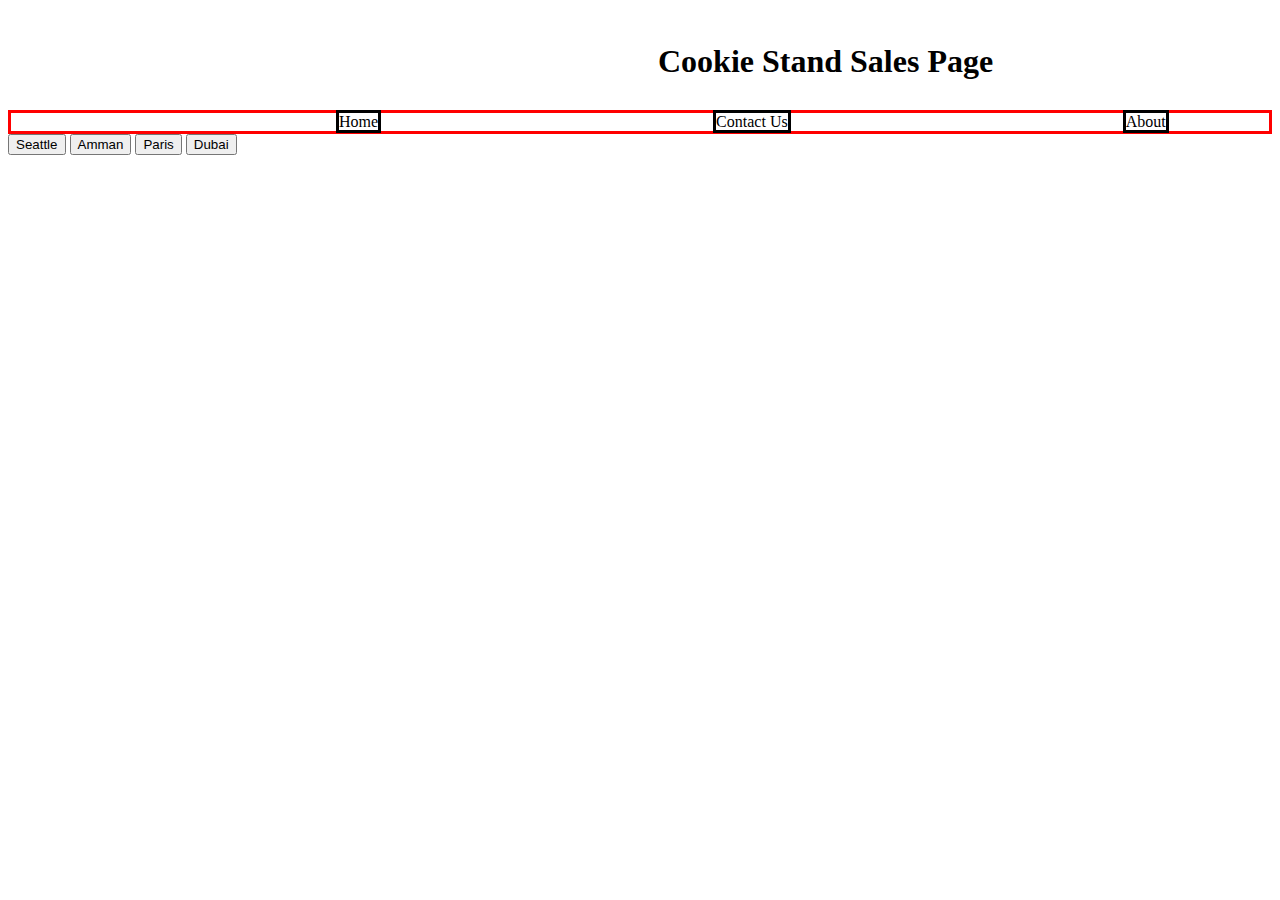
==== sales.html @ baf50143 "Merge pull request #1 from Ahyousef/lab06" ====
<!DOCTYPE html>
<html lang="en">
<head>
    <meta charset="UTF-8">
    <meta name="viewport" content="width=device-width, initial-scale=1.0">
    <title>Cookie Stand</title>
    <link rel="stylesheet" href="style.css">
</head>
<body>
    <header>
        <div>
            <img style="float: left;" width="300px" src="https://codefellows.github.io/code-201-guide/curriculum/class-06/lab/assets/salmon.png" alt="">
            <h1 class="title">Cookie Stand Sales Page</h1>
        </div>
        <nav>
            <li>Home</li>
            <li>Contact Us</li>
            <li>About</li>
        </nav>
    </header>
    <main>
        <button onclick="render(Seattle)">Seattle</button>
        <button onclick="render(Amman)">Amman</button>
        <button onclick="render(Paris)">Paris</button>
        <button onclick="render(Dubai)">Dubai</button>
        <div id="parent"></div>
    </main>
    <script src="app.js"></script>
</body>
</html>
---- style.css ----
.title {
    margin-left: 650px;
    margin-top: 0px;
    padding-top: 35px;
}

nav {
    border: red 3px solid;
    margin-top: 30px;
}

nav li{
    display: inline;
    border: 3px black solid;
    margin: 50px 3px 3px 325px;
}

main p {
    font-size: 100px;
    text-align: center;
}
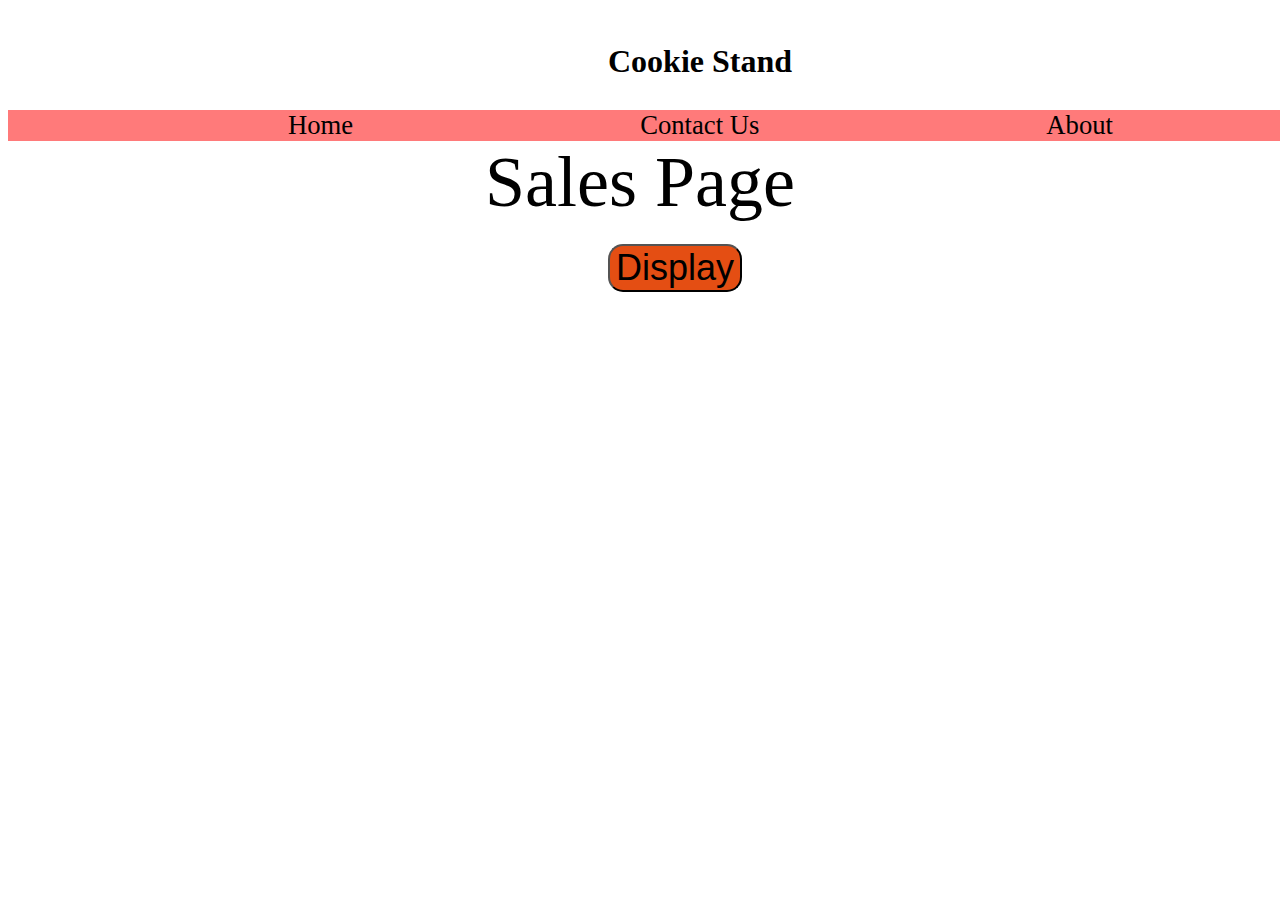
==== commit 972ea448: "Finished lab 06" ====
--- a/sales.html
+++ b/sales.html
@@ -10,7 +10,7 @@
     <header>
         <div>
             <img style="float: left;" width="300px" src="https://codefellows.github.io/code-201-guide/curriculum/class-06/lab/assets/salmon.png" alt="">
-            <h1 class="title">Cookie Stand Sales Page</h1>
+            <h1 class="title">Cookie Stand</h1>
         </div>
         <nav>
             <li>Home</li>
@@ -19,11 +19,10 @@
         </nav>
     </header>
     <main>
-        <button onclick="render(Seattle)">Seattle</button>
-        <button onclick="render(Amman)">Amman</button>
-        <button onclick="render(Paris)">Paris</button>
-        <button onclick="render(Dubai)">Dubai</button>
+        <p id="page">Sales Page</p>
+        <button onclick="displayAll()">Display</button>
         <div id="parent"></div>
+
     </main>
     <script src="app.js"></script>
 </body>
--- a/style.css
+++ b/style.css
@@ -1,21 +1,48 @@
 .title {
-    margin-left: 650px;
+    margin-left: 600px;
     margin-top: 0px;
     padding-top: 35px;
 }
 
 nav {
-    border: red 3px solid;
     margin-top: 30px;
+    background-color: rgba(255, 0, 0, 0.521);
 }
 
 nav li{
     display: inline;
-    border: 3px black solid;
-    margin: 50px 3px 3px 325px;
+    margin: 50px 3px 3px 280px;
+    font-size: 20pt;
 }
 
-main p {
-    font-size: 100px;
+header {
+    background-image: url("https://i.ytimg.com/vi/SpnJVwVVNO0/maxresdefault.jpg") ;
+    width: 1358px;
+    margin-left: 0px;
+}
+body{
+    background-image: url("https://wallpaper-house.com/data/out/10/wallpaper2you_373651.jpg");
+    background-position: center;
+    background-repeat: no-repeat;
+}
+#page {
+    font-size: 72px;
     text-align: center;
+    margin-top: 0px;
+    margin-bottom: 20px;
+}
+
+ul{
+    float: left;
+    background-color: rgba(43, 174, 184, 0.658);
+    margin-left: 40px;
+    width: 180px;
+
+}
+button{
+    font-size: 36px;
+    background-color: rgb(228, 78, 19);
+    border-radius: 15px;
+    margin-left: 600px;   
+    margin-bottom: 30px; 
 }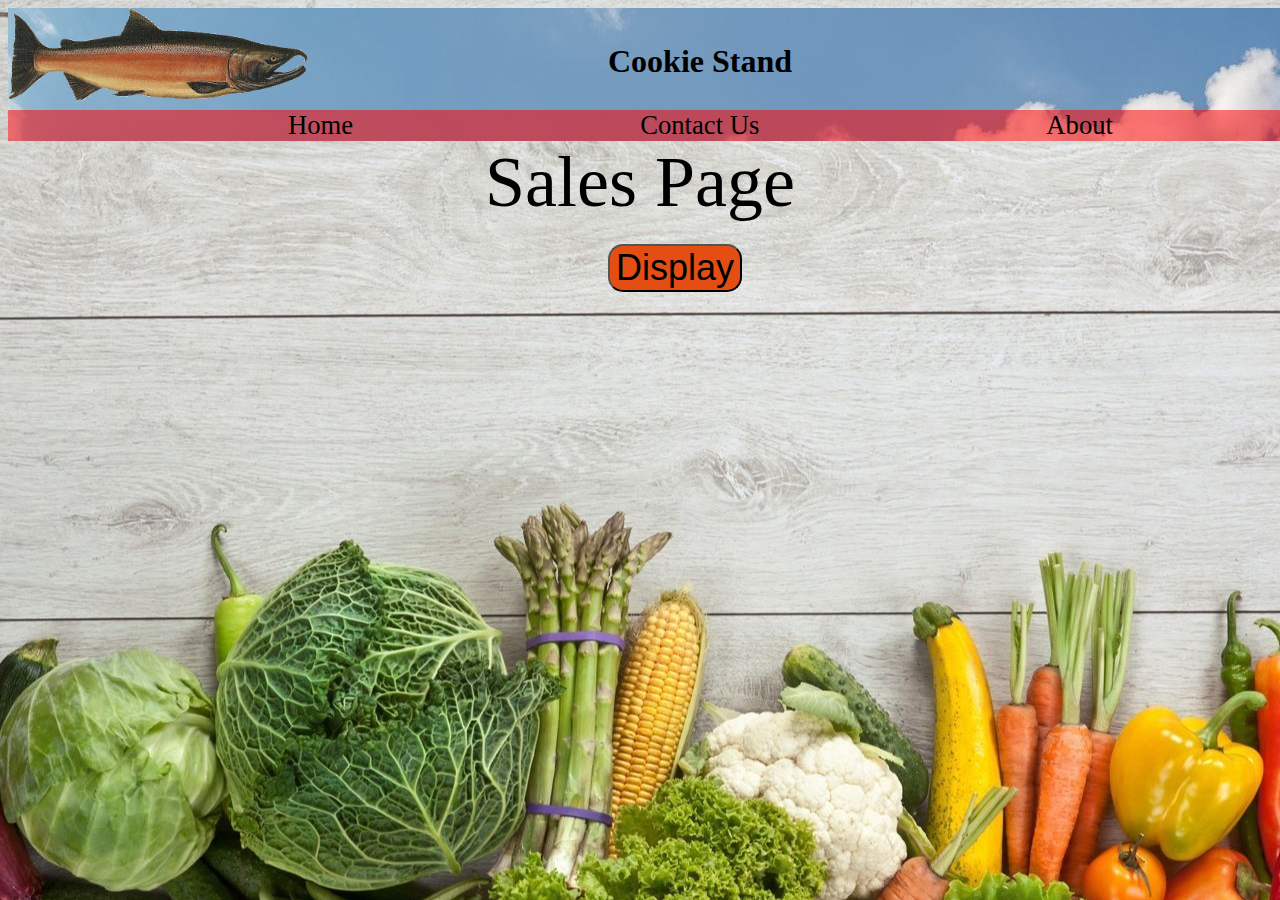
==== commit cfe945f8: "Pictures made local" ====
--- a/sales.html
+++ b/sales.html
@@ -9,7 +9,7 @@
 <body>
     <header>
         <div>
-            <img style="float: left;" width="300px" src="https://codefellows.github.io/code-201-guide/curriculum/class-06/lab/assets/salmon.png" alt="">
+            <img style="float: left;" width="300px" src="Pictures/salmon.png" alt="">
             <h1 class="title">Cookie Stand</h1>
         </div>
         <nav>
--- a/style.css
+++ b/style.css
@@ -16,12 +16,12 @@
 }
 
 header {
-    background-image: url("https://i.ytimg.com/vi/SpnJVwVVNO0/maxresdefault.jpg") ;
+    background-image: url("Pictures/Sky.jpeg") ;
     width: 1358px;
     margin-left: 0px;
 }
 body{
-    background-image: url("https://wallpaper-house.com/data/out/10/wallpaper2you_373651.jpg");
+    background-image: url("Pictures/Background.jpg");
     background-position: center;
     background-repeat: no-repeat;
 }
@@ -45,4 +45,4 @@
     border-radius: 15px;
     margin-left: 600px;   
     margin-bottom: 30px; 
-}+}
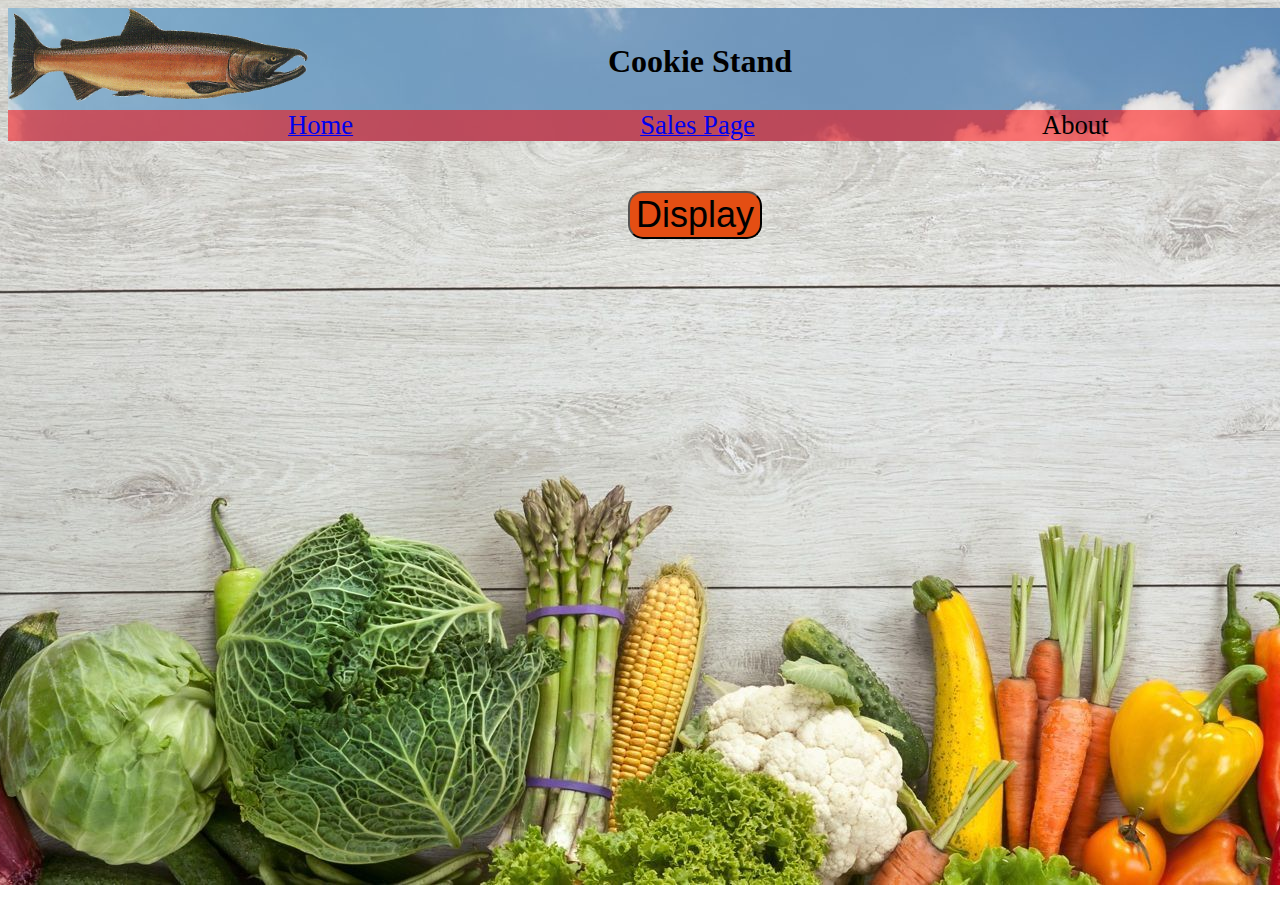
==== commit 88cb00d9: "finished most js" ====
--- a/sales.html
+++ b/sales.html
@@ -13,14 +13,13 @@
             <h1 class="title">Cookie Stand</h1>
         </div>
         <nav>
-            <li>Home</li>
-            <li>Contact Us</li>
+            <a href="index.html"><li>Home</li></a>
+            <a href="sales.html"><li>Sales Page</li></a>
             <li>About</li>
         </nav>
     </header>
     <main>
-        <p id="page">Sales Page</p>
-        <button onclick="displayAll()">Display</button>
+        <button onclick="displayAll(Tokyo)">Display</button>
         <div id="parent"></div>
 
     </main>
--- a/style.css
+++ b/style.css
@@ -43,6 +43,19 @@
     font-size: 36px;
     background-color: rgb(228, 78, 19);
     border-radius: 15px;
-    margin-left: 600px;   
+    margin-left: 620px;   
     margin-bottom: 30px; 
+    margin-top: 50px;
 }
+
+table {
+    background-color: rgba(240, 128, 128, 0.575);
+}
+table ,th, td {
+    border:  1px solid black;
+    text-align: center;
+}
+
+th {
+    font-style: italic;
+}